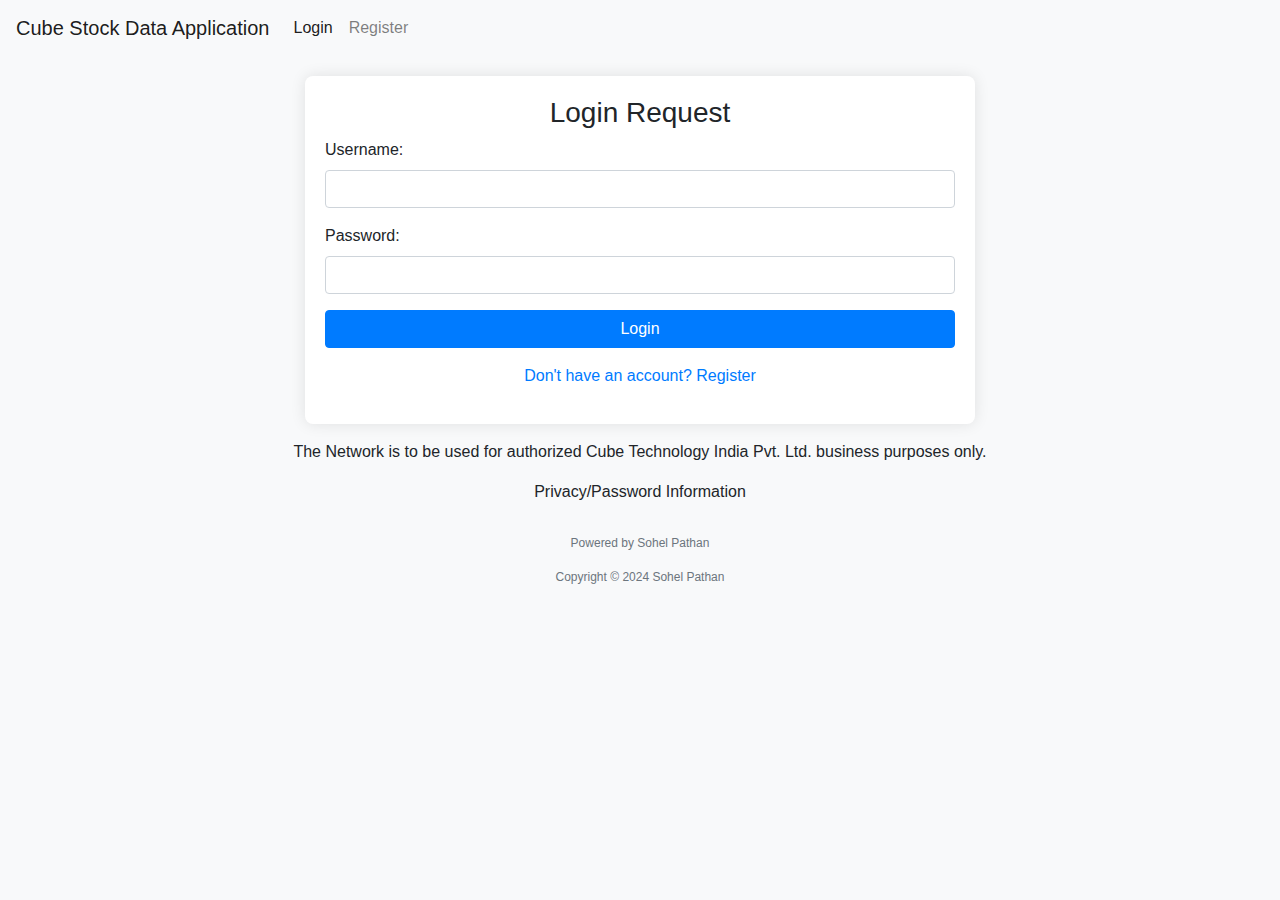
==== templates/login.html @ 49cc2dac "add files" ====
<!DOCTYPE html>
<html lang="en">
<head>
    <meta charset="UTF-8">
    <meta name="viewport" content="width=device-width, initial-scale=1.0">
    <title>Login - Cube Stock Data</title>
    <link href="https://stackpath.bootstrapcdn.com/bootstrap/4.5.2/css/bootstrap.min.css" rel="stylesheet">
    <style>
        body {
            background-color: #f8f9fa;
        }
        .container {
            max-width: 700px;
            margin-top: 20px;
        }
        .form-container {
            padding: 20px;
            background: #fff;
            border-radius: 8px;
            box-shadow: 0px 0px 15px rgba(0, 0, 0, 0.1);
        }
        footer {
            margin-top: 20px;
            padding: 10px 0;
            text-align: center;
            font-size: 0.75rem;
            color: #6c757d;
            background-color: #f8f9fa;
        }
    </style>
</head>
<body>
    <!-- Navigation Bar -->
    <nav class="navbar navbar-expand-lg navbar-light bg-light">
        <a class="navbar-brand" href="/">Cube Stock Data Application</a>
        <div class="collapse navbar-collapse">
            <ul class="navbar-nav mr-auto">
                <li class="nav-item active">
                    <a class="nav-link" href="/login">Login</a>
                </li>
                <li class="nav-item">
                    <a class="nav-link" href="/register">Register</a>
                </li>
            </ul>
        </div>
    </nav>

    <!-- Login Form -->
    <div class="container">
        <div class="form-container">
            <h3 class="text-center">Login Request</h3>
            <form action="/login" method="POST">
                <div class="form-group">
                    <label for="username">Username:</label>
                    <input type="text" id="username" name="username" class="form-control" required>
                </div>
                <div class="form-group">
                    <label for="password">Password:</label>
                    <input type="password" id="password" name="password" class="form-control" required>
                </div>
                <button type="submit" class="btn btn-primary btn-block">Login</button>
            </form>
            <p class="text-center mt-3">
                <a href="/register">Don't have an account? Register</a>
            </p>
        </div>
    </div>
    <div>
        <p class="text-center"></p>
    </div>
    <div>
        <p class="text-center">The Network is to be used for authorized Cube Technology India Pvt. Ltd. business purposes only.</p>
    </div>
    <div>
        <p class="text-center">Privacy/Password Information</p>
    </div>
    

    <!-- Footer -->
    <footer>
        <p>Powered by Sohel Pathan</p>
        <p>Copyright © 2024 Sohel Pathan</p>
    </footer>

    <!-- Include Bootstrap JS and dependencies -->
    <script src="https://code.jquery.com/jquery-3.5.1.slim.min.js"></script>
    <script src="https://cdn.jsdelivr.net/npm/@popperjs/core@2.5.2/dist/umd/popper.min.js"></script>
    <script src="https://stackpath.bootstrapcdn.com/bootstrap/4.5.2/js/bootstrap.min.js"></script>
</body>
</html>
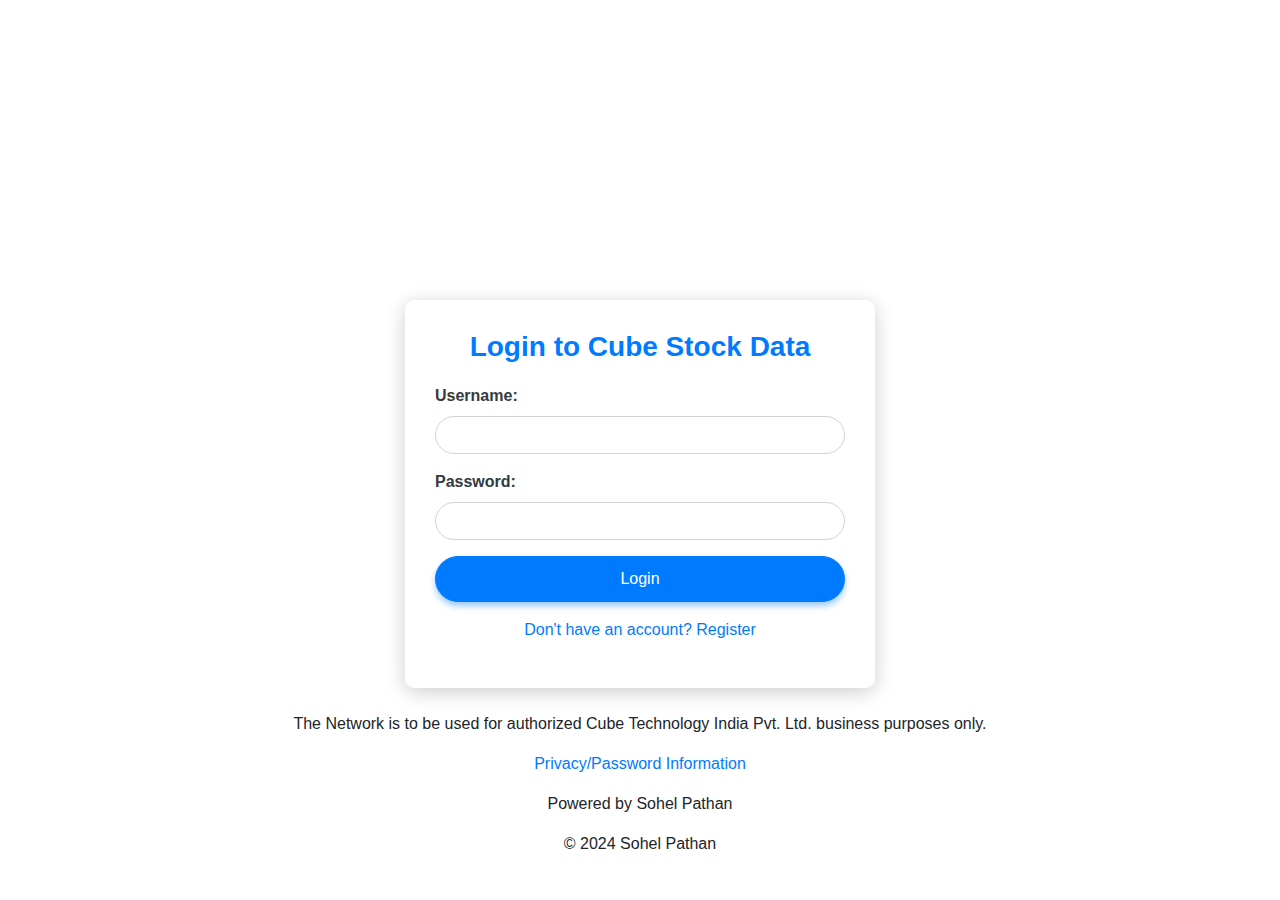
==== commit 14f600e0: "add project" ====
--- a/templates/login.html
+++ b/templates/login.html
@@ -6,49 +6,64 @@
     <title>Login - Cube Stock Data</title>
     <link href="https://stackpath.bootstrapcdn.com/bootstrap/4.5.2/css/bootstrap.min.css" rel="stylesheet">
     <style>
-        body {
-            background-color: #f8f9fa;
+    
+        .container {
+            max-width: 500px;
+            margin-top: 300px;
         }
-        .container {
-            max-width: 700px;
-            margin-top: 20px;
+
+        .form-container {
+            background: rgba(255, 255, 255, 0.9);
+            border-radius: 10px;
+            padding: 30px;
+            box-shadow: 0px 4px 20px rgba(0, 0, 0, 0.2);
         }
-        .form-container {
-            padding: 20px;
-            background: #fff;
-            border-radius: 8px;
-            box-shadow: 0px 0px 15px rgba(0, 0, 0, 0.1);
+
+        h3 {
+            color: #007bff;
+            margin-bottom: 20px;
+            font-weight: bold;
         }
-        footer {
-            margin-top: 20px;
-            padding: 10px 0;
-            text-align: center;
-            font-size: 0.75rem;
-            color: #6c757d;
-            background-color: #f8f9fa;
+
+        .btn-primary {
+            background-color: #007bff;
+            border-color: #007bff;
+            padding: 10px 20px;
+            border-radius: 50px;
+            box-shadow: 0px 4px 6px rgba(0, 123, 255, 0.4);
         }
+
+        .btn-primary:hover {
+            background-color: #0056b3;
+        }
+
+        .form-group label {
+            font-weight: bold;
+            color: #343a40;
+        }
+
+        .form-control {
+            border-radius: 1000px;
+            padding: 15px;
+        }
+
+        .register-link {
+            color: #007bff;
+        }
+
+        .register-link:hover {
+            color: #0056b3;
+            text-decoration: underline;
+        }
+
     </style>
 </head>
 <body>
-    <!-- Navigation Bar -->
-    <nav class="navbar navbar-expand-lg navbar-light bg-light">
-        <a class="navbar-brand" href="/">Cube Stock Data Application</a>
-        <div class="collapse navbar-collapse">
-            <ul class="navbar-nav mr-auto">
-                <li class="nav-item active">
-                    <a class="nav-link" href="/login">Login</a>
-                </li>
-                <li class="nav-item">
-                    <a class="nav-link" href="/register">Register</a>
-                </li>
-            </ul>
-        </div>
-    </nav>
 
     <!-- Login Form -->
     <div class="container">
         <div class="form-container">
-            <h3 class="text-center">Login Request</h3>
+            <h3 class="text-center">Login to Cube Stock Data</h3>
             <form action="/login" method="POST">
                 <div class="form-group">
                     <label for="username">Username:</label>
@@ -61,26 +76,19 @@
                 <button type="submit" class="btn btn-primary btn-block">Login</button>
             </form>
             <p class="text-center mt-3">
-                <a href="/register">Don't have an account? Register</a>
+                <a href="/register" class="register-link">Don't have an account? Register</a>
             </p>
         </div>
     </div>
-    <div>
-        <p class="text-center"></p>
-    </div>
-    <div>
-        <p class="text-center">The Network is to be used for authorized Cube Technology India Pvt. Ltd. business purposes only.</p>
-    </div>
-    <div>
-        <p class="text-center">Privacy/Password Information</p>
+
+    <!-- Notice -->
+    <div class="text-center text-black mt-4">
+        <p>The Network is to be used for authorized Cube Technology India Pvt. Ltd. business purposes only.</p>
+        <p><a href="#" class="register-link">Privacy/Password Information</a></p>
+        <p>Powered by Sohel Pathan</p>
+        <p>&copy; 2024 Sohel Pathan</p>
     </div>
     
-
-    <!-- Footer -->
-    <footer>
-        <p>Powered by Sohel Pathan</p>
-        <p>Copyright © 2024 Sohel Pathan</p>
-    </footer>
 
     <!-- Include Bootstrap JS and dependencies -->
     <script src="https://code.jquery.com/jquery-3.5.1.slim.min.js"></script>
